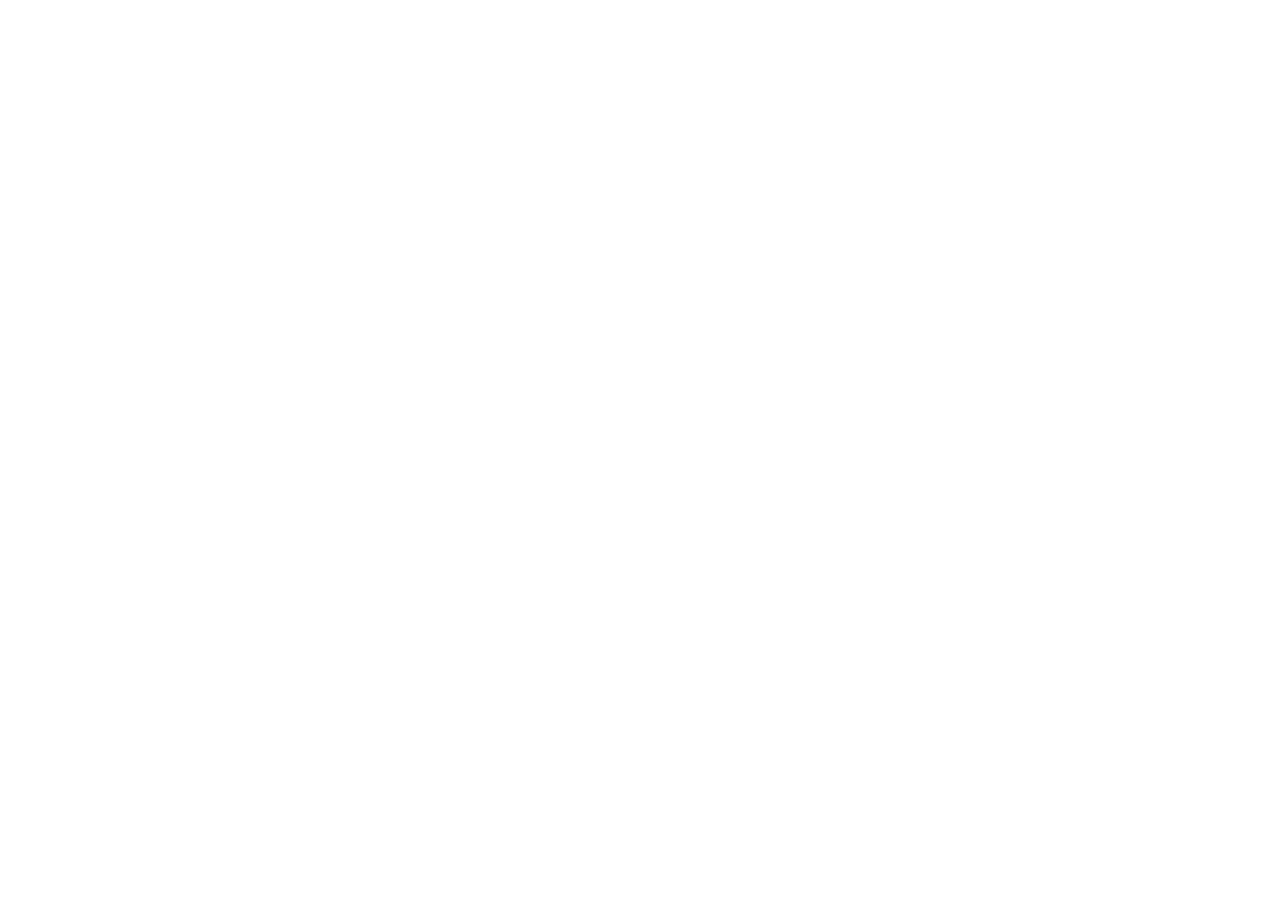
==== p5-examples-and-addons/hcde439-example/index.html @ 0cf93656 "Add files via upload" ====
<!DOCTYPE html>
<html lang="">
  <head>
    <meta charset="utf-8">
    <meta name="viewport" content="width=device-width, initial-scale=1.0">
    <title>p5.js example</title>
    <style> body {padding: 0; margin: 0;} </style>
    <script src="../p5.min.js"></script>
    <script src="../addons/p5.dom.min.js"></script>
    <script src="../addons/p5.sound.min.js"></script>
    <script src="../addons/p5.serialport.js"></script>
    <script src="sketch.js"></script>

  </head>
  <body>
  </body>
</html>
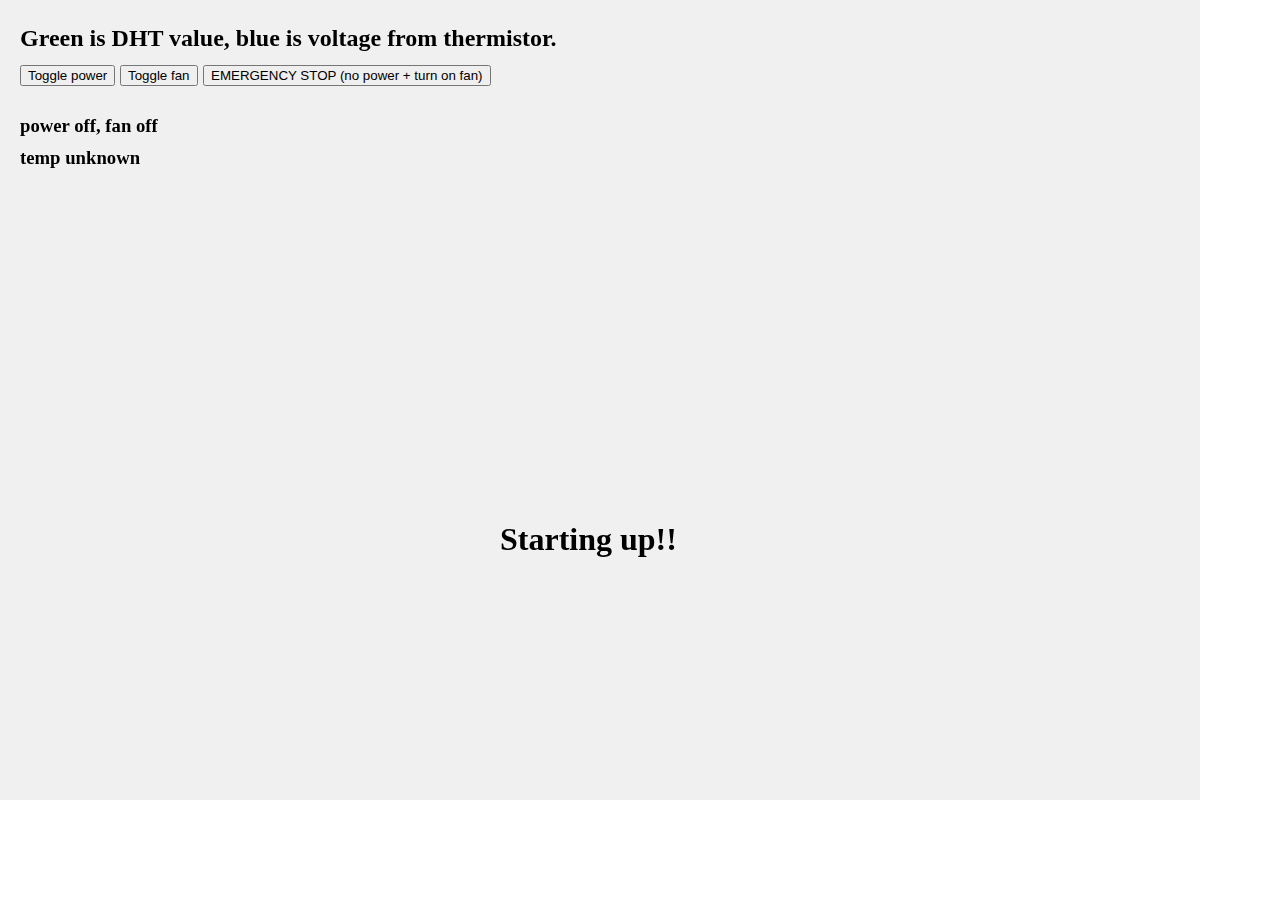
==== commit c137da2a: "completed assignment 6" ====
--- a/p5-examples-and-addons/hcde439-example/index.html
+++ b/p5-examples-and-addons/hcde439-example/index.html
@@ -6,8 +6,6 @@
     <title>p5.js example</title>
     <style> body {padding: 0; margin: 0;} </style>
     <script src="../p5.min.js"></script>
-    <script src="../addons/p5.dom.min.js"></script>
-    <script src="../addons/p5.sound.min.js"></script>
     <script src="../addons/p5.serialport.js"></script>
     <script src="sketch.js"></script>
 
